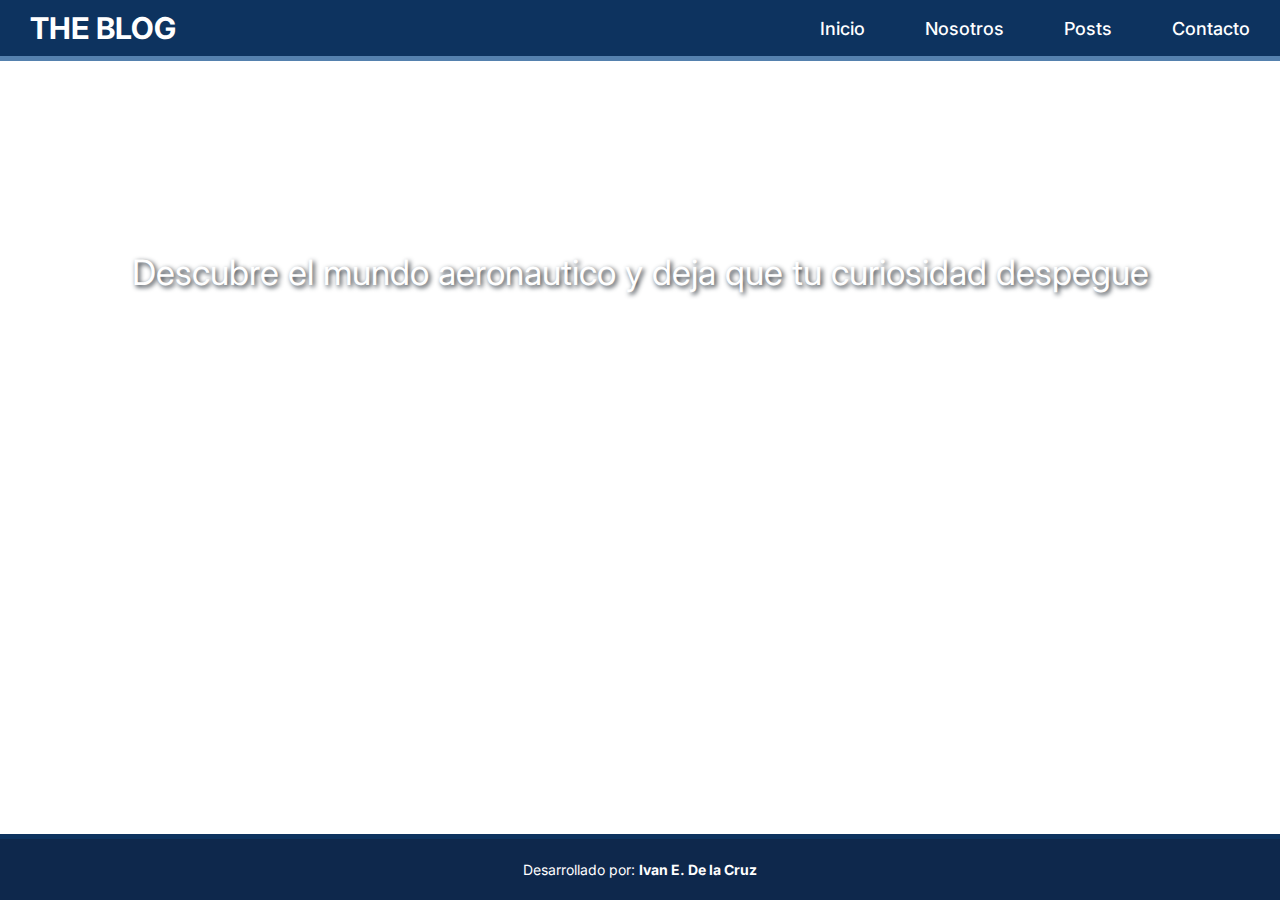
==== Homepage/index.html @ d16d8dc9 "Agregue Homepage" ====
<!DOCTYPE html>
<html lang="en">
  <head>
    <meta charset="UTF-8" />
    <meta http-equiv="X-UA-Compatible" content="IE=edge" />
    <meta name="viewport" content="width=device-width, initial-scale=1.0" />
    <title>Post</title>
    <link rel="stylesheet" href="../CSS/all.min.css" />
    <link rel="stylesheet" href="./style.css" />
  </head>
  <body class="body">
    <header class="header">
      <a href="../Homepage/index.html" class="logo"> THE BLOG </a>
      <nav class="navbar">
        <ul>
          <li class="navbar-item"><a href="./index.html">Inicio</a></li>
          <li class="navbar-item"><a href="">Nosotros</a></li>
          <li class="navbar-item"><a href="">Posts</a></li>
          <li class="navbar-item"><a href="">Contacto</a></li>
        </ul>
      </nav>
    </header>

    <main class="main">
        <video class="main-video" src="../Videos/airplane-video.mp4" preload="auto" autoplay muted loop></video>
        <section class="main-description">
            <p>
                Descubre el mundo aeronautico y deja que tu curiosidad despegue
            </p>
            <a class="primary-btn" href="">Take Off</a>            
        </section>

    </main>
    <footer class="footer">
      <span>Desarrollado por: <b>Ivan E. De la Cruz</b></span>
    </footer>
  </body>
</html>
---- Homepage/style.css ----
@import url('https://fonts.googleapis.com/css2?family=Inter:wght@100;300;500;700&display=swap');

/*  Variables   */

:root {
    --background-light-blue: #0d335f;
    --background-dark-blue: #0e284c;
    --light-color-blue: #5581ae;
    --white: #ffffff;
    --light-black: #17202A;
    --highlighted-color: #f9fafc;
}


html {
    font-size: 62.5%; /*10px*/
    font-family: 'Inter', sans-serif;
}

*{
    box-sizing: border-box;
    margin: 0;
    padding: 0;
}

/*  Header  */

.header {
    text-align: center;
    padding: 1rem 0;
    background: var(--background-light-blue);
    border-bottom: 5px solid var(--light-color-blue);
}

@media (min-width: 1024px){
    .header{
        display: flex;
        align-items: center;
        justify-content: space-between;
    }
}

.logo{
    text-decoration: none;
    font-size: 3rem;
    font-weight: bold;
    color: white;
}

@media (min-width: 1024px) {
    .logo {
        padding-left: 3rem;
    }

}

.navbar{
    display: none;
}

@media (min-width: 1024px){
    .navbar{
        display: block;
    }
}

.navbar ul {
    list-style: none;
    display: flex;
}

.navbar-item a {
    text-decoration: none;
    margin: 0 3rem;
    font-size: 1.8rem;
    font-weight: 500;
    color: var(--white);
    transition: 0.3s ease-in;
}

.navbar-item a:hover {
    color: var(--light-color-blue);
    transition: 0.3s ease-out;
}

/*  Main    */

.main {
    display: flex;
    justify-content: center;
    padding: 2rem;
}

.main-video {
    position: absolute;
    width: 100%;
    height: 100%;
    left: 0;
    top: 0;
    z-index: -1;
    object-fit: cover;
}

.main-description {
    text-align: center;
    transform: translateY(18rem);
}

.main-description p {
    font-size: 2.8rem;
    color: var(--white);
    text-shadow: 2px 2px 0.5rem var(--light-black);
    margin: 1rem 0;
}

.primary-btn {
    display: inline-block;
    padding: 1.5rem;
    margin: 1rem 0;
    border: 1px solid var(--white);
    border-radius: 0.5rem;
    background: transparent;

    text-decoration: none;
    font-size: 2rem;
    color: var(--white);
    text-transform: uppercase;
    font-weight: 700;

    transition: 0.3s ease-in;
}

.primary-btn:hover {
    background: var(--background-light-blue);
    border: none;
}

.primary-btn:active {
    background: var(--light-color-blue);
    box-shadow: 2px 2px 1rem var(--light-black);
}

@media (min-width: 1024px) {
    .main {
        padding: 4rem;
    }

    .main-description {
        transform: translateY(14rem);
    }

    .main-description p{
        font-size: 3.5rem;    
    }
    
}

/*  Footer  */

.footer {
    padding: 2.2rem 0;
    background: var(--background-dark-blue);
    border-top: 0.5rem solid var(--background-light-blue);

    display: flex;
    justify-content: center;
    align-items: center;

    color: white;
    font-size: 1.4rem;

    position: absolute;
    width: 100%;
    left: 0;
    bottom: 0;
}
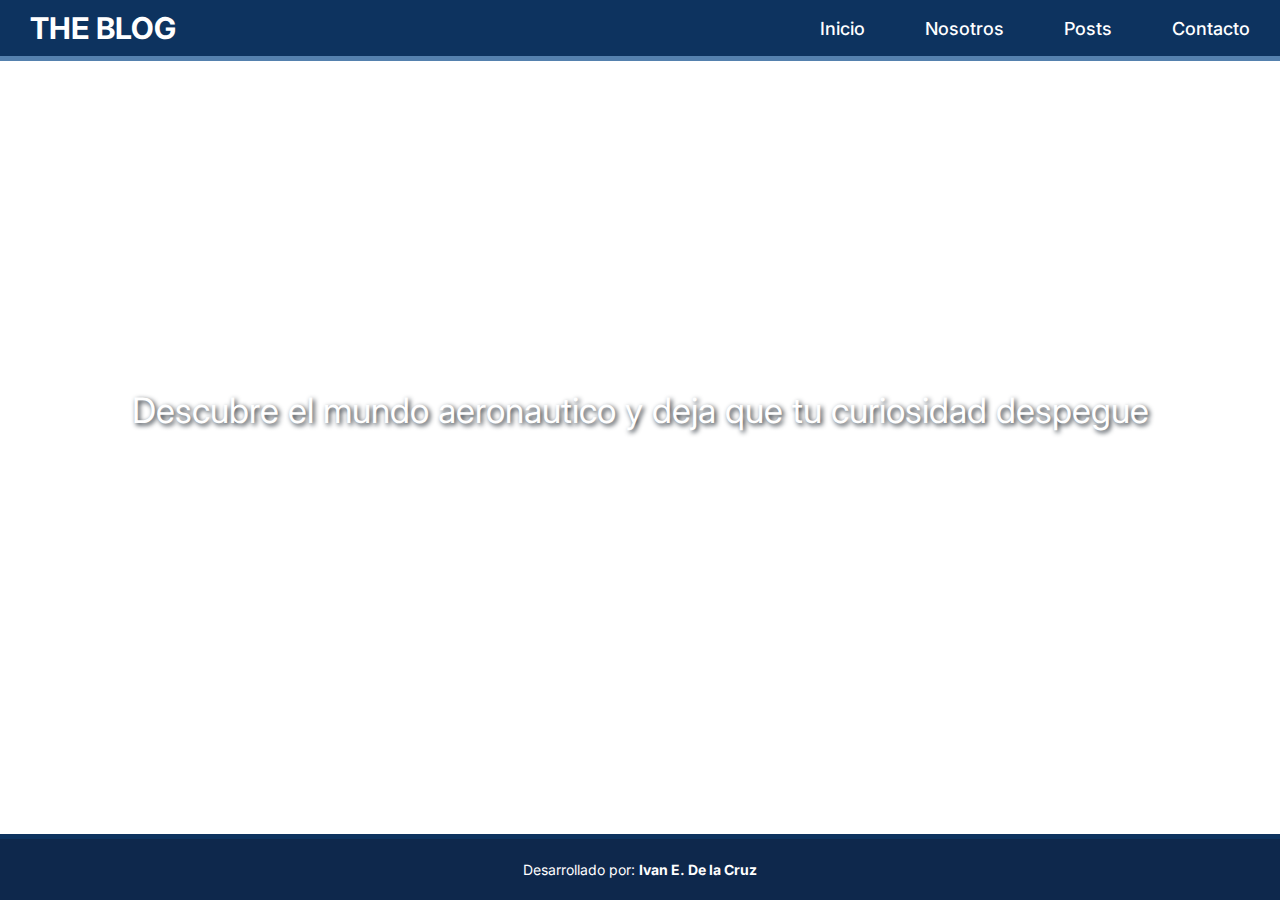
==== commit 18fe4193: "Pagina de Posts Agregada" ====
--- a/Homepage/index.html
+++ b/Homepage/index.html
@@ -15,7 +15,7 @@
         <ul>
           <li class="navbar-item"><a href="./index.html">Inicio</a></li>
           <li class="navbar-item"><a href="">Nosotros</a></li>
-          <li class="navbar-item"><a href="">Posts</a></li>
+          <li class="navbar-item"><a href="../Posts/posts.html">Posts</a></li>
           <li class="navbar-item"><a href="">Contacto</a></li>
         </ul>
       </nav>
@@ -27,7 +27,7 @@
             <p>
                 Descubre el mundo aeronautico y deja que tu curiosidad despegue
             </p>
-            <a class="primary-btn" href="">Take Off</a>            
+            <a class="primary-btn" href="../Posts/posts.html">Take Off</a>            
         </section>
 
     </main>
--- a/Homepage/style.css
+++ b/Homepage/style.css
@@ -88,7 +88,10 @@
 .main {
     display: flex;
     justify-content: center;
-    padding: 2rem;
+    align-items: center;
+    text-align: center;
+    padding: 0 2rem;
+    height: calc(100vh - 127px);
 }
 
 .main-video {
@@ -101,16 +104,17 @@
     object-fit: cover;
 }
 
-.main-description {
-    text-align: center;
-    transform: translateY(18rem);
-}
-
 .main-description p {
     font-size: 2.8rem;
     color: var(--white);
     text-shadow: 2px 2px 0.5rem var(--light-black);
     margin: 1rem 0;
+}
+
+@media (min-width: 1024px) {
+    .main-description p{
+        font-size: 3.5rem;    
+    }
 }
 
 .primary-btn {
@@ -140,20 +144,7 @@
     box-shadow: 2px 2px 1rem var(--light-black);
 }
 
-@media (min-width: 1024px) {
-    .main {
-        padding: 4rem;
-    }
 
-    .main-description {
-        transform: translateY(14rem);
-    }
-
-    .main-description p{
-        font-size: 3.5rem;    
-    }
-    
-}
 
 /*  Footer  */
 
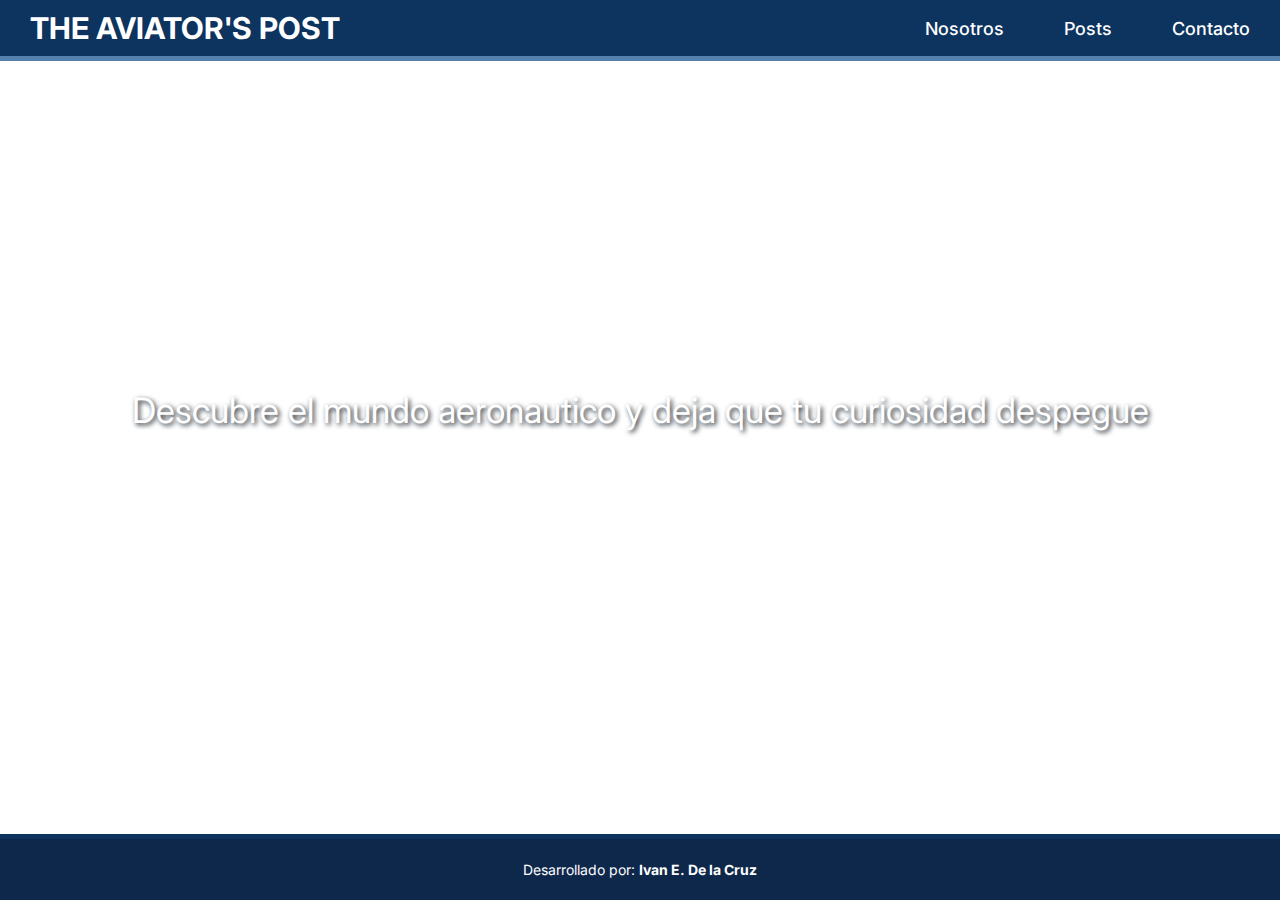
==== commit 9d762f8c: "Agregue Contact page" ====
--- a/Homepage/index.html
+++ b/Homepage/index.html
@@ -10,13 +10,12 @@
   </head>
   <body class="body">
     <header class="header">
-      <a href="../Homepage/index.html" class="logo"> THE BLOG </a>
+      <a href="../Homepage/index.html" class="logo">THE AVIATOR'S POST</a>
       <nav class="navbar">
         <ul>
-          <li class="navbar-item"><a href="./index.html">Inicio</a></li>
           <li class="navbar-item"><a href="">Nosotros</a></li>
           <li class="navbar-item"><a href="../Posts/posts.html">Posts</a></li>
-          <li class="navbar-item"><a href="">Contacto</a></li>
+          <li class="navbar-item"><a href="../Contact/contact.html">Contacto</a></li>
         </ul>
       </nav>
     </header>
